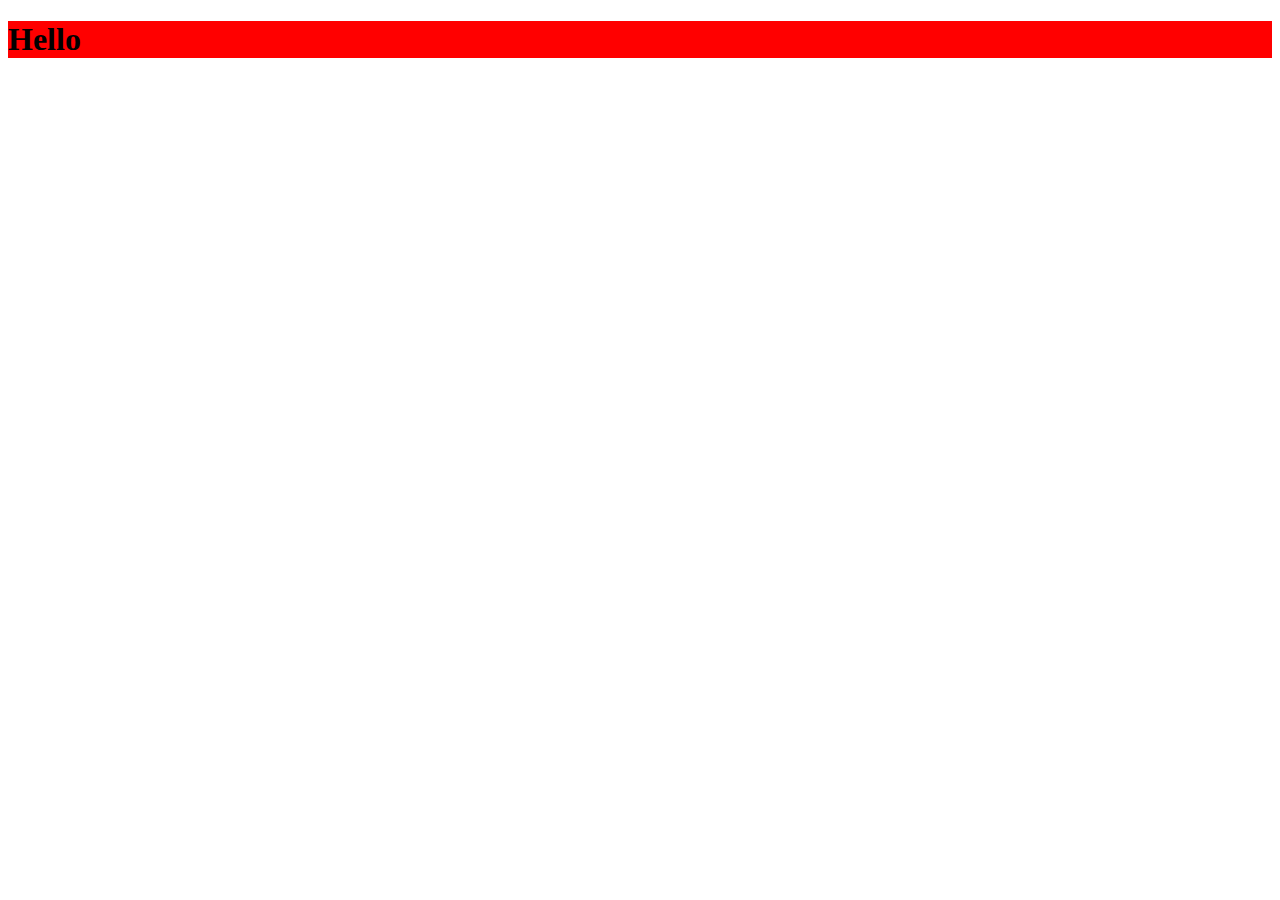
==== Pages/Members.html @ 9ff8625c "repo for OM Project" ====
<!DOCTYPE html>
<html lang="en">
<head>
    <meta charset="UTF-8">
    <meta name="viewport" content="width=device-width, initial-scale=1.0">
    <title>Members</title>
    <link rel="stylesheet" href="Members.css">
</head>
<body>
    <h1>Hello</h1>
</body>
</html>
---- Pages/Members.css ----
h1 {
    background-color: red;
}
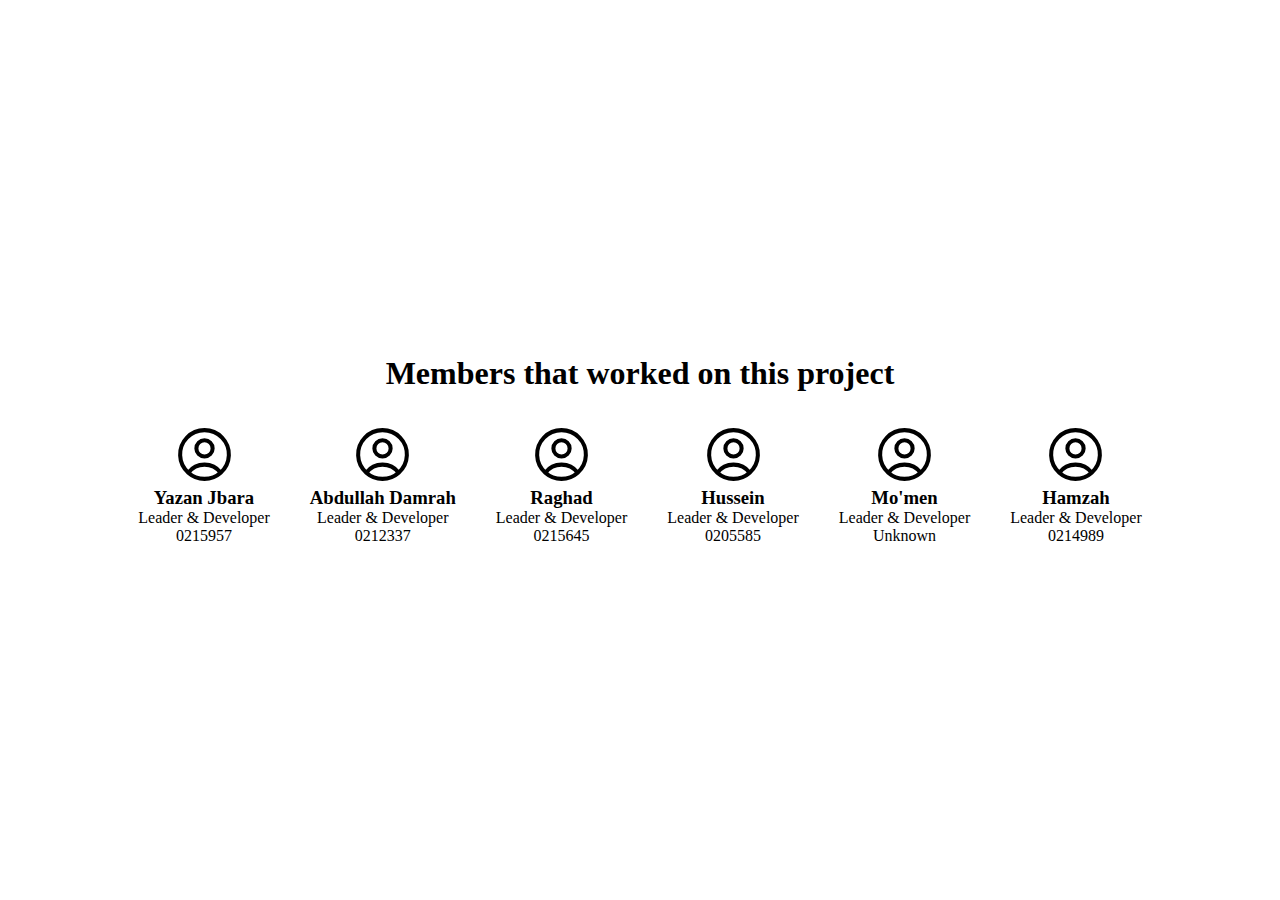
==== commit 651309f0: "added audio and modals , styled the members page" ====
--- a/Pages/Members.html
+++ b/Pages/Members.html
@@ -1,12 +1,50 @@
 <!DOCTYPE html>
 <html lang="en">
-<head>
-    <meta charset="UTF-8">
-    <meta name="viewport" content="width=device-width, initial-scale=1.0">
+  <head>
+    <meta charset="UTF-8" />
+    <meta name="viewport" content="width=device-width, initial-scale=1.0" />
     <title>Members</title>
-    <link rel="stylesheet" href="Members.css">
-</head>
-<body>
-    <h1>Hello</h1>
-</body>
-</html>+    <link rel="stylesheet" href="Members.css" />
+  </head>
+  <body>
+      <h1 class="members-header">Members that worked on this project</h1>
+      <div class="members-container">
+        <div class="member">
+          <img src="/Icons/profile.svg" alt="" />
+          <h3 class="member-name">Yazan Jbara</h3>
+          <span class="role">Leader & Developer</span>
+          <p class="id">0215957</p>
+        </div>
+        <div class="member">
+          <img src="/Icons/profile.svg" alt="" />
+          <h3 class="member-name">Abdullah Damrah</h3>
+          <span class="role">Leader & Developer</span>
+          <p class="id">0212337</p>
+        </div>
+        <div class="member">
+          <img src="/Icons/profile.svg" alt="" />
+          <h3 class="member-name">Raghad</h3>
+          <span class="role">Leader & Developer</span>
+          <p class="id">0215645</p>
+        </div>
+        <div class="member">
+          <img src="/Icons/profile.svg" alt="" />
+          <h3 class="member-name">Hussein</h3>
+          <span class="role">Leader & Developer</span>
+          <p class="id">0205585</p>
+        </div>
+        <div class="member">
+          <img src="/Icons/profile.svg" alt="" />
+          <h3 class="member-name">Mo'men</h3>
+          <span class="role">Leader & Developer</span>
+          <p class="id">Unknown</p>
+        </div>
+        <div class="member">
+          <img src="/Icons/profile.svg" alt="" />
+          <h3 class="member-name">Hamzah</h3>
+          <span class="role">Leader & Developer</span>
+          <p class="id">0214989</p>
+        </div>
+    </div>
+  </body>
+</html>
--- a/Pages/Members.css
+++ b/Pages/Members.css
@@ -1,3 +1,42 @@
-h1 {
-    background-color: red;
-}+* {
+  box-sizing: border-box;
+  margin: 0;
+  padding: 0;
+  /* outline: 1px solid red; */
+}
+
+body {
+  display: flex;
+  flex-direction: column;
+  justify-content: center;
+  align-items: center;
+  min-height: 100dvh;
+}
+
+a {
+  text-decoration: none;
+  color: inherit;
+}
+
+.member img {
+  width: 65px;
+}
+.members-header {
+  margin-bottom: 30px;
+}
+.members-container {
+  padding: 0 20px;
+  display: flex;
+  justify-content: center;
+  align-items: center;
+  gap: 40px;
+  width: 100%;
+}
+
+.member {
+  /* text-align: center; */
+  display: flex;
+  flex-direction: column;
+  align-items: center;
+  justify-content: center;
+}
